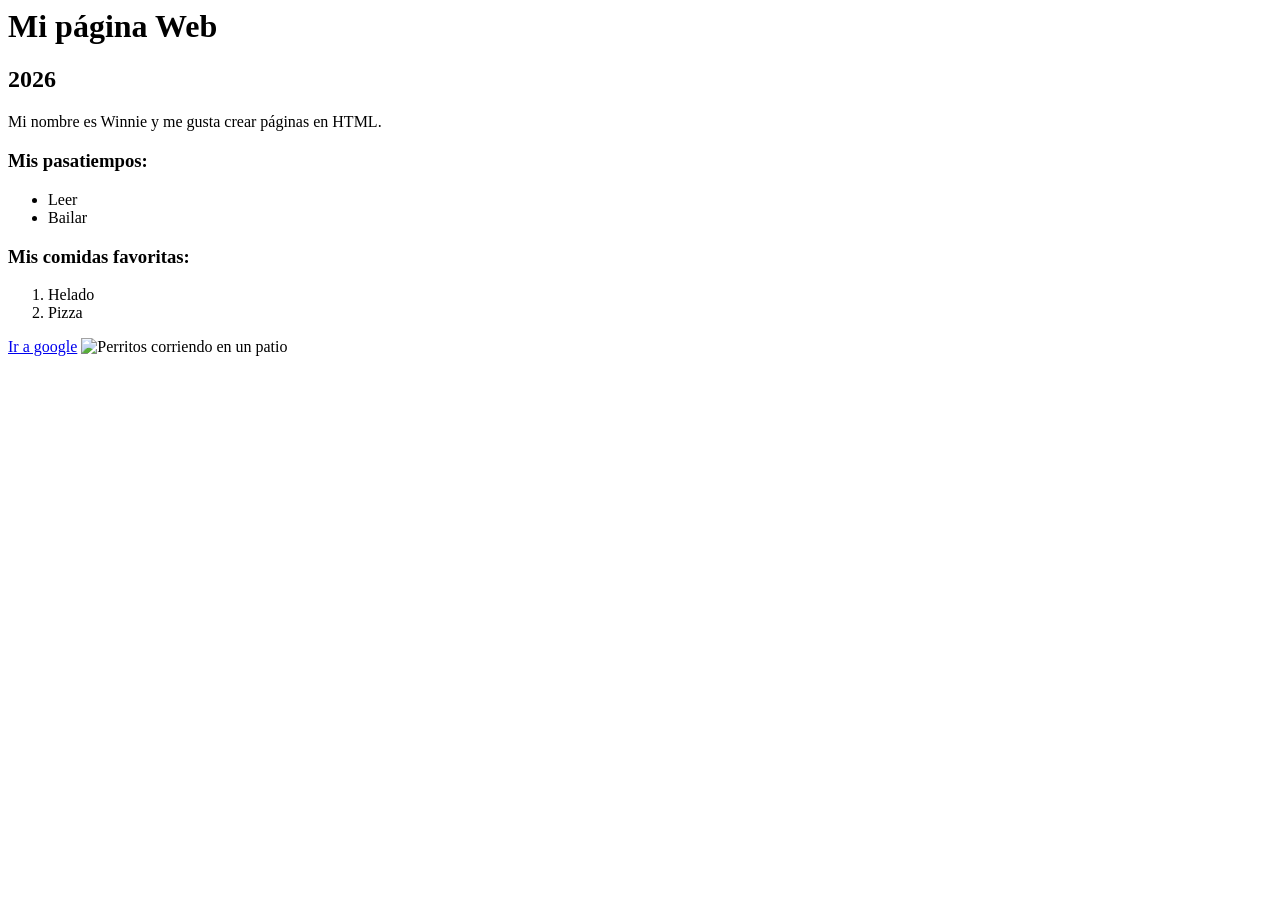
==== scripts/Lección2.html @ ff67ebc1 "Add Lección2.html with basic HTML structure" ====
</head>

<body>
  <h1>Mi página Web</h1>
  <h2>2026</h2>
  <p>Mi nombre es Winnie y me gusta crear páginas en HTML.</p>

  <h3>Mis pasatiempos:</h3>
  <ul>
    <li>Leer</li>
    <li>Bailar</li>
  </ul>
  <h3>Mis comidas favoritas:</h3>
  <ol>
    <li>Helado</li>
    <li>Pizza</li>
  </ol>

  <a href="https://www.google.com">Ir a google</a>
  <img src="https://imagenesdeperritos.blogspot.com/2013/12/perritos-divertidos-corriendo.html" alt="Perritos corriendo en un patio">
</body>
</html>
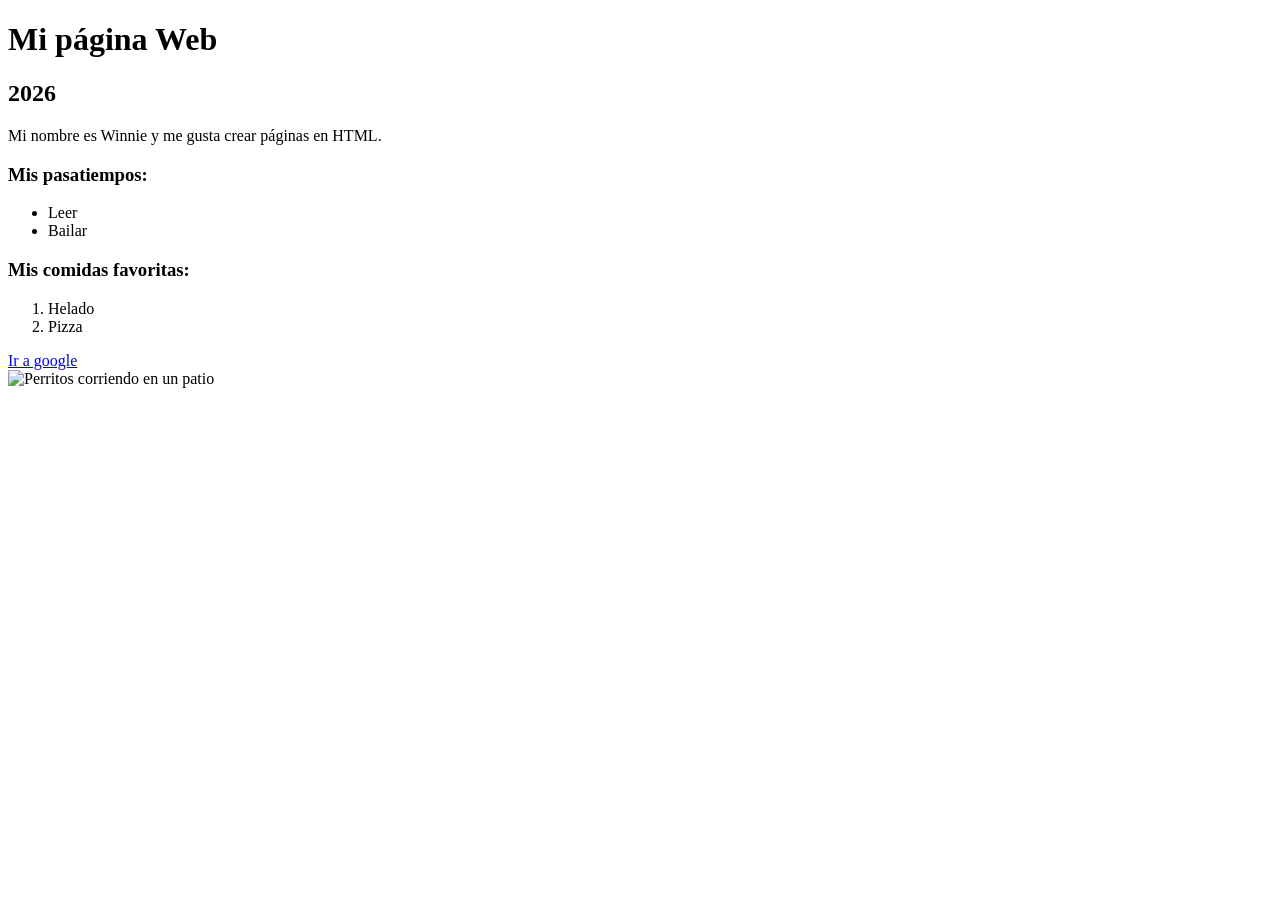
==== commit 03615ec0: "Add image and line break to Lección2.html Added an image of running puppies and a line break." ====
--- a/scripts/Lección2.html
+++ b/scripts/Lección2.html
@@ -1,5 +1,9 @@
+<!DOCTYPE html>
+<html lang="es">
+<head>
+  <meta charset="UTF-8">
+  <title>Lección 2</title>
 </head>
-
 <body>
   <h1>Mi página Web</h1>
   <h2>2026</h2>
@@ -10,6 +14,7 @@
     <li>Leer</li>
     <li>Bailar</li>
   </ul>
+  
   <h3>Mis comidas favoritas:</h3>
   <ol>
     <li>Helado</li>
@@ -17,6 +22,8 @@
   </ol>
 
   <a href="https://www.google.com">Ir a google</a>
+  <br>
   <img src="https://imagenesdeperritos.blogspot.com/2013/12/perritos-divertidos-corriendo.html" alt="Perritos corriendo en un patio">
 </body>
 </html>
+
